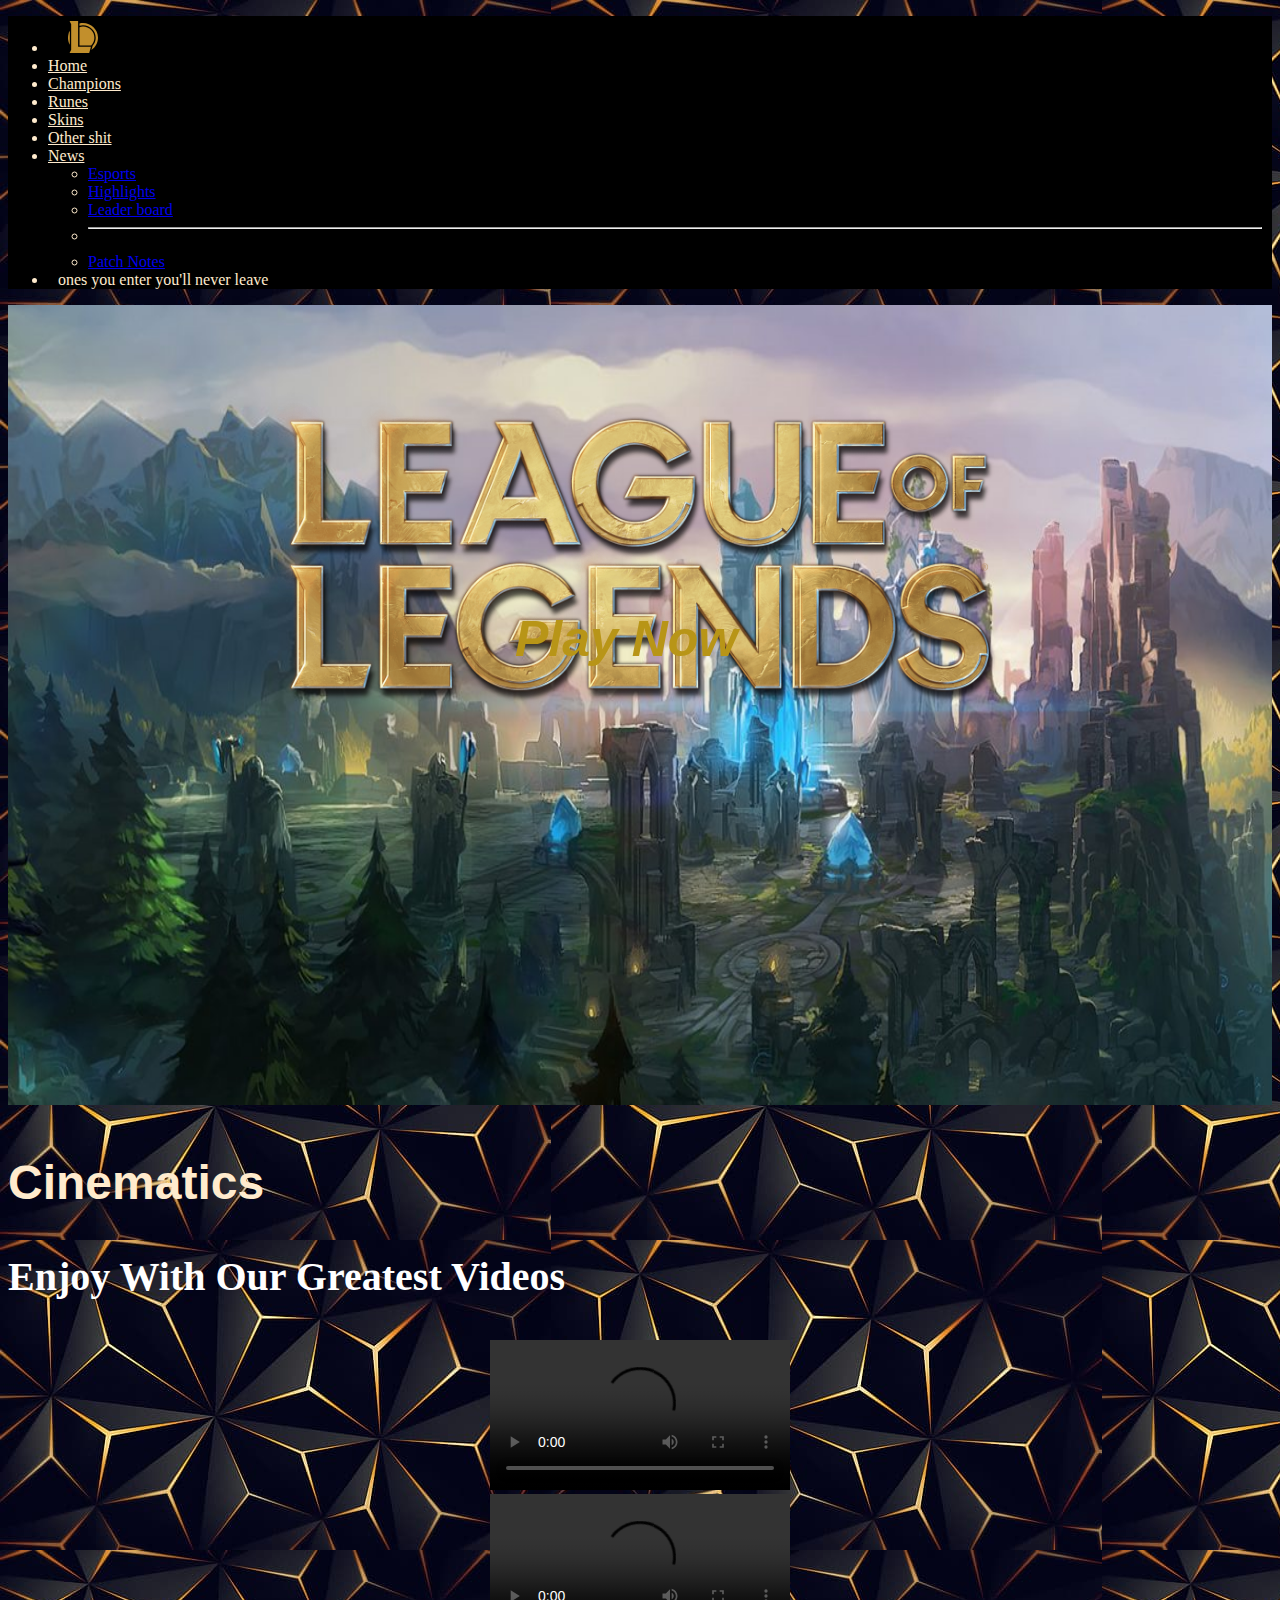
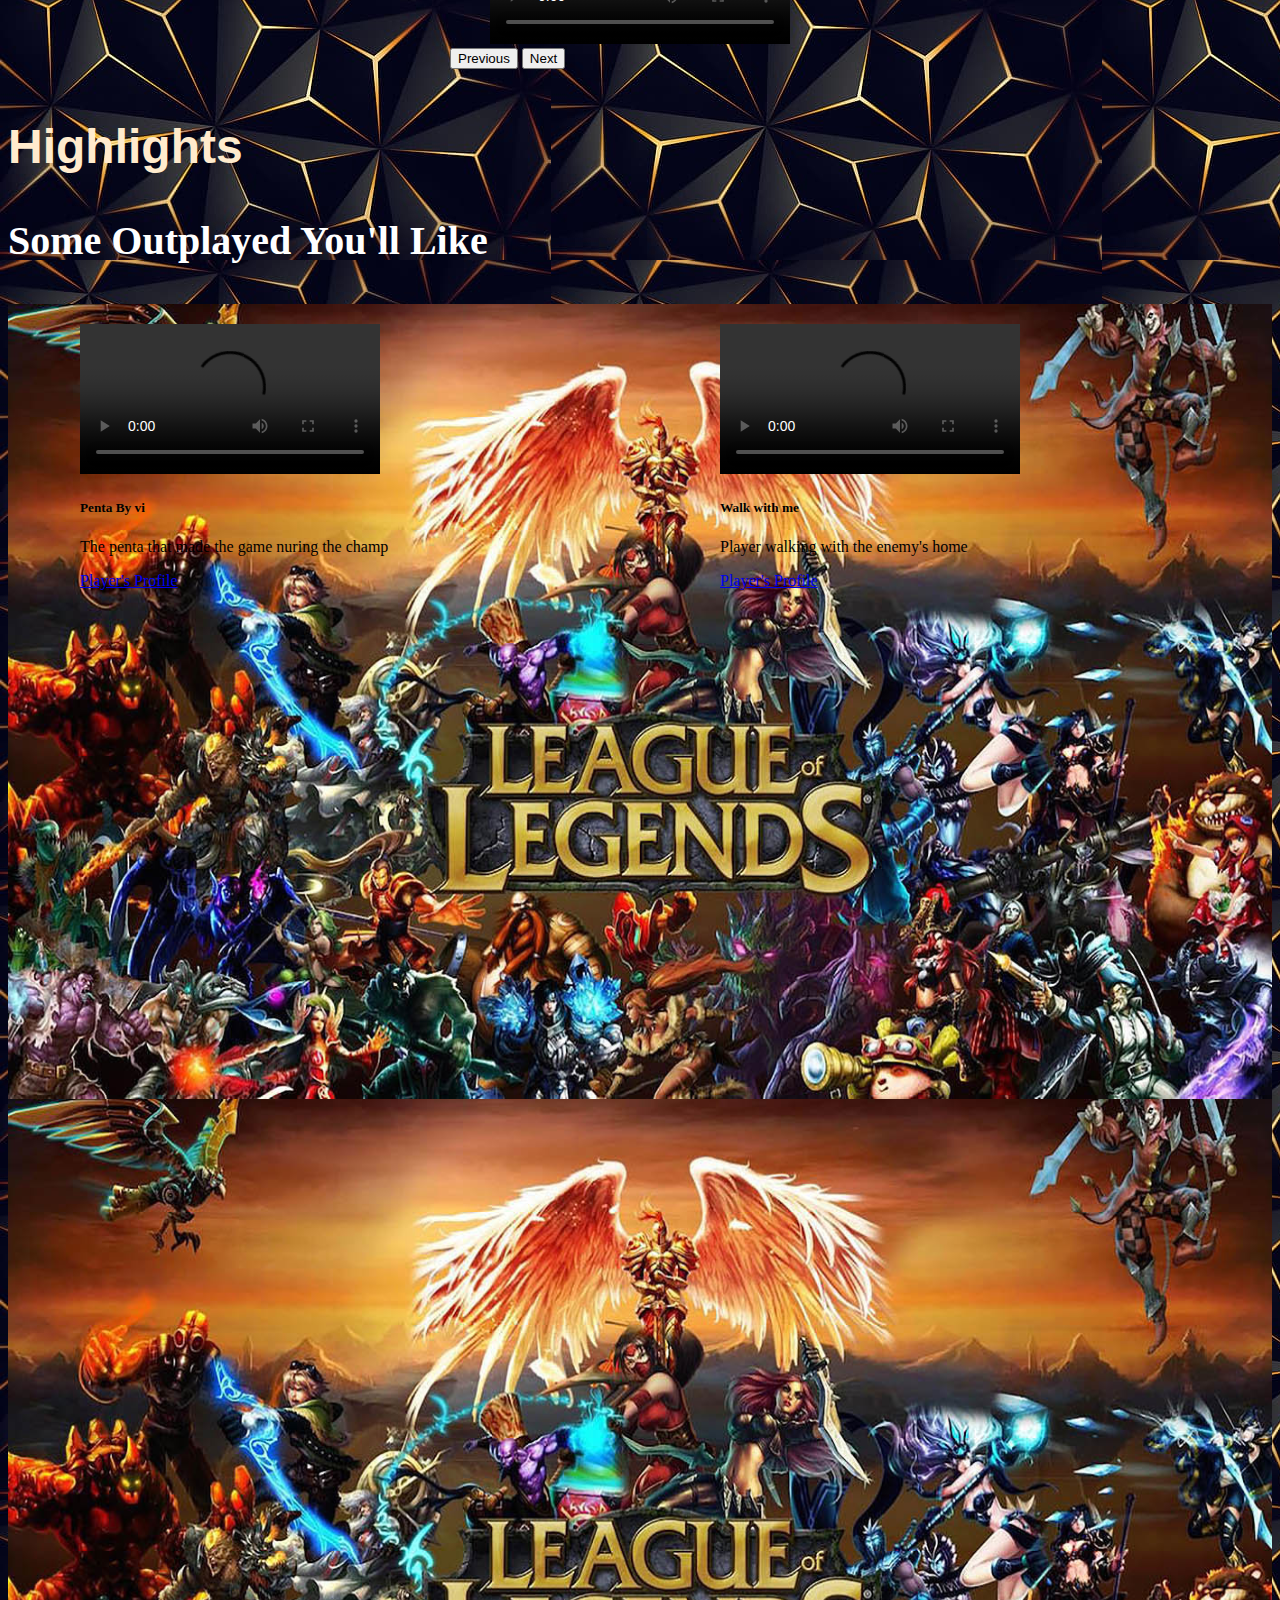
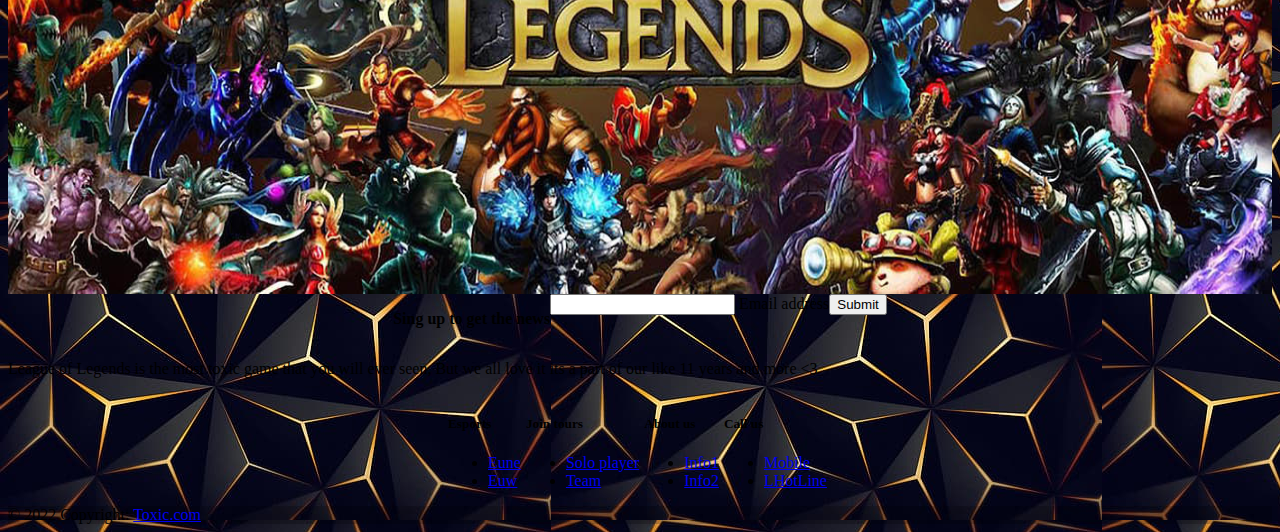
==== site.html @ 5de7a85a "Welcome to v1.0" ====
<!DOCTYPE html>
<html lang="en">
<head>
    <meta charset="UTF-8">
    <meta http-equiv="X-UA-Compatible" content="IE=edge">
    <meta name="viewport" content="width=device-width, initial-scale=1.0">
    <link rel="preconnect" href="https://fonts.googleapis.com">
    <link rel="preconnect" href="https://fonts.gstatic.com" crossorigin>
    <link href="https://fonts.googleapis.com/css2?family=Alfa+Slab+One&display=swap" rel="stylesheet">
    <link href="http://fonts.cdnfonts.com/css/games" rel="stylesheet">
    <link href="http://fonts.cdnfonts.com/css/tekhead-pd" rel="stylesheet">
    <script src="JS/masterJs.js"></script>
    <title>League of Legends</title>
    <link href="https://cdn.jsdelivr.net/npm/bootstrap@5.0.2/dist/css/bootstrap.min.css" rel="stylesheet" integrity="sha384-EVSTQN3/azprG1Anm3QDgpJLIm9Nao0Yz1ztcQTwFspd3yD65VohhpuuCOmLASjC" crossorigin="anonymous">
    <script src="https://cdn.jsdelivr.net/npm/bootstrap@5.0.2/dist/js/bootstrap.bundle.min.js" integrity="sha384-MrcW6ZMFYlzcLA8Nl+NtUVF0sA7MsXsP1UyJoMp4YLEuNSfAP+JcXn/tWtIaxVXM" crossorigin="anonymous"></script>
    <link rel="stylesheet" href="css/mastersSite.css">
    </head>
    <body>
        <!-- navbar -->
        <ul class="nav p-3 nav-fill">
            <li>
                <svg xmlns="http://www.w3.org/2000/svg" class="league" width="30" height="32" viewBox="0 0 30 32" fill="none"><g><path d="M1.80644 9.75049C0.655032 11.8373 0 14.2271 0 16.7683C0 19.3095 0.655032 21.7015 1.80644 23.7883V9.75049Z" fill="#C28F2C"></path> <path d="M15 2.02222C13.7829 2.02222 12.602 2.16921 11.4688 2.43647V4.75718C12.5907 4.44093 13.7738 4.26721 15 4.26721C22.0218 4.26721 27.7153 9.84627 27.7153 16.7305C27.7153 19.8307 26.5571 22.6659 24.6464 24.8463L24.2838 26.118L23.4814 28.9331C27.4184 26.2761 30.0023 21.8195 30.0023 16.7705C30 8.62355 23.2843 2.02222 15 2.02222Z" fill="#C28F2C"></path> <path d="M11.4688 24.4209H22.9737H23.2253C25.1723 22.4209 26.3713 19.7126 26.3713 16.7305C26.3713 10.5746 21.2806 5.58569 15 5.58569C13.767 5.58569 12.5816 5.78168 11.4688 6.1358V24.4209Z" fill="#C28F2C"></path> <path d="M10.1088 0H1.55029L3.16634 3.29844V28.7038L1.55029 32H21.1922L22.9737 25.7572H10.1088V0Z" fill="#C28F2C"></path></g></svg>
            </li>
            <li class="nav-item">
              <a class="nav-link " aria-current="page" href="#">Home</a>
            </li>
            <li class="nav-item">
                <a class="nav-link" href="#">Champions</a>
            </li>
            <li class="nav-item">
                <a class="nav-link" href="#">Runes</a>
            </li>
            <li class="nav-item">
                <a class="nav-link" href="#">Skins</a>
            </li>
            <li class="nav-item">
                <a class="nav-link" href="#">Other shit</a>
            </li>
            <li class="nav-item dropdown">
            <a class="nav-link dropdown-toggle" data-bs-toggle="dropdown" href="#" role="button" aria-expanded="false">News</a>
            <ul class="dropdown-menu">
                <li><a class="dropdown-item" href="#">Esports</a></li>
                <li><a class="dropdown-item" href="#">Highlights</a></li>
                <li><a class="dropdown-item" href="#">Leader board</a></li>
                <li><hr class="dropdown-divider"></li>
                <li><a class="dropdown-item" href="#">Patch Notes</a></li>
            </ul>
            </li>
            <li class="nav-item ">
            <a class="nav-link delo disabled ">ones you enter you'll never leave</a>
            </li>
        </ul>
        <!-- play btn -->
        <div class="con ops">
            <img src="img/lol logo.png" class="lgo" alt="">
            <div class="btn btn-warning ply"> Play Now</div>
        </div>
        <!-- Cimnatic  -->
        <h3 class=" text-center">
            <p class="txt">Cinematics</p>
            <p class="cinpra">Enjoy With Our Greatest Videos</p>
        </h3>
        <div class="cin">
        <div id="carouselExampleControls" class="carousel slide" data-bs-ride="carousel">
            <div class="carousel-inner">
                    <div class="carousel-item active">
                        <video class="slot d-block w-100 hi"  controls>
                            <source src="img/Warriors _ Season 2020 Cinematic - League of Legends (ft. 2WEI and Edda Hayes).mp4" type="video/mp4">
                        Your browser does not support the video tag.
                        </video>
                    </div>
                    <div class="carousel-item">
                        <video class="slot d-block w-100 hi"  controls>
                            <source src="img/Awaken (ft. Valerie Broussard)  League of Legends Cinematic - Season 2019.mp4">
                        Your browser does not support the video tag.
                        </video>
                    </div>
            </div>
                <button class="carousel-control-prev" type="button" data-bs-target="#carouselExampleControls" data-bs-slide="prev">
                    <span class="carousel-control-prev-icon" aria-hidden="true"></span>
                        <span class="visually-hidden">Previous</span>
                </button>
                <button class="carousel-control-next" type="button" data-bs-target="#carouselExampleControls" data-bs-slide="next">
                    <span class="carousel-control-next-icon" aria-hidden="true"></span>
                    <span class="visually-hidden">Next</span>
                </button>
        </div>
        </div>
        <!-- Highlights -->
        <div class="conta">
        <h3 class=" text-center">
            <p class="txt">Highlights</p>
            <p class="cinpra">Some Outplayed You'll Like</p>
        </h3>
        <div class="cun">
            <div class="row">
                <div class="col-lg-6 col-md-12">
                    <div class="card " style="width: 35rem;">
                        <video class="card-img-top"  controls>
                            <source src="img/penta vayne.webm" type="video/webm">
                        Your browser does not support the video tag.
                        </video>
                        <div class="card-body">
                            <h5 class="card-title">Penta By Vayne</h5>
                            <p class="card-text">The player take the sht out of them in 43sec</p>
                            <a href="#" class="btn btn-primary">Player's Profile</a>
                        </div>
                    </div>
                </div>
                <div class="col-lg-6 col-md-12">
                    <div class="card " style="width: 35rem;">
                        <video class="card-img-top"  controls>
                            <source src="img/Diana outplay.webm" type="video/webm">
                        Your browser does not support the video tag.
                        </video>
                        <div class="card-body">
                            <h5 class="card-title">Diana's Outplay</h5>
                            <p class="card-text">Some mistakes could take you higher</p>
                            <a href="#" class="btn btn-primary">Player's Profile</a>
                        </div>
                    </div>
                </div>
                <div class="col-lg-6 col-md-12">
                    <div class="card " style="width: 35rem;">
                        <video class="card-img-top"  controls>
                            <source src="img/penta vi.webm" type="video/webm">
                        Your browser does not support the video tag.
                        </video>
                        <div class="card-body">
                            <h5 class="card-title">Penta By vi</h5>
                            <p class="card-text">The penta that made the game nuring the champ</p>
                            <a href="#" class="btn btn-primary">Player's Profile</a>
                        </div>
                    </div>
                </div>
                <div class="col-lg-6 col-md-12">
                    <div class="card " style="width: 35rem;">
                        <video class="card-img-top"  controls>
                            <source src="img/vi walk wih me.webm" type="video/webm">
                        Your browser does not support the video tag.
                        </video>
                        <div class="card-body">
                            <h5 class="card-title">Walk with me</h5>
                            <p class="card-text">Player walking with the enemy's home</p>
                            <a href="#" class="btn btn-primary">Player's Profile</a>
                        </div>
                    </div>
                </div>
                <div class="col-lg-6 col-md-12">
                    <div class="card " style="width: 35rem;">
                        <video class="card-img-top"  controls>
                            <source src="img/Diana tour.webm" type="video/webm">
                        Your browser does not support the video tag.
                        </video>
                        <div class="card-body">
                            <h5 class="card-title">Friendly Fire</h5>
                            <p class="card-text">They were right when they say dont get close to fire</p>
                            <a href="#" class="btn btn-primary">Player's Profile</a>
                        </div>
                    </div>
                </div>
                <div class="col-lg-6 col-md-12">
                    <div class="card " style="width: 35rem;">
                        <video class="card-img-top"  controls>
                            <source src="img/Diana end.webm" type="video/webm">
                        Your browser does not support the video tag.
                        </video>
                        <div class="card-body">
                            <h5 class="card-title">Watch your back</h5>
                            <p class="card-text">Seeking behind the enemy's back always wins</p>
                            <a href="#" class="btn btn-primary">Player's Profile</a>
                        </div>
                    </div>
                </div>
            </div>
        </div>
    </div>
    <!-- footer -->
    <div class="footer">
        <footer class="bg-dark text-center text-white">
            <!-- Grid container -->
            <div class="container p-4">
            <!-- Section: Social media -->
            
            <!-- Section: Form -->
            <section class="">
                <form action="">
                <!--Grid row-->
                <div class="row d-flex justify-content-center">
                    <!--Grid column-->
                    <div class="col-auto">
                    <p class="pt-2">
                        <strong>Sing up to get the news</strong>
                    </p>
                    </div>
                    <!--Grid column-->
        
                    <!--Grid column-->
                    <div class="col-md-5 col-12">
                    <!-- Email input -->
                    <div class="form-outline form-white mb-4">
                        <input type="email" id="form5Example21" class="form-control" />
                        <label class="form-label" for="form5Example21">Email address</label>
                    </div>
                    </div>
                    <!--Grid column-->
        
                    <!--Grid column-->
                    <div class="col-auto">
                    <!-- Submit button -->
                    <button type="submit" class="btn btn-outline-light mb-4">
                        Submit
                    </button>
                    </div>
                    <!--Grid column-->
                </div>
                <!--Grid row-->
                </form>
            </section>
            <!-- Section: Form -->
        
            <!-- Section: Text -->
            <section class="mb-4">
                <p>
                    League of Legends is the most toxic game that you will ever seen, But we all love it its a part of our like 11 years and more &lt3
                </p>
            </section>
            <!-- Section: Text -->
        
            <!-- Section: Links -->
            <section class="">
                <!--Grid row-->
                <div class="row">
                <!--Grid column-->
                <div class="col-lg-3 col-md-6 mb-4 mb-md-0">
                    <h5 class="text-uppercase">Esports</h5>
        
                    <ul class="list-unstyled mb-0">
                    <li>
                        <a href="#!" class="text-white">Eune</a>
                    </li>
                    <li>
                        <a href="#!" class="text-white">Euw</a>
                    </li>
                    </ul>
                </div>
                <!--Grid column-->
        
                <!--Grid column-->
                <div class="col-lg-3 col-md-6 mb-4 mb-md-0">
                    <h5 class="text-uppercase">Join tours</h5>
        
                    <ul class="list-unstyled mb-0">
                    <li>
                        <a href="#!" class="text-white">Solo player</a>
                    </li>
                    <li>
                        <a href="#!" class="text-white">Team</a>
                    </li>
                    </ul>
                </div>
                <!--Grid column-->
        
                <!--Grid column-->
                <div class="col-lg-3 col-md-6 mb-4 mb-md-0">
                    <h5 class="text-uppercase">About us</h5>
        
                    <ul class="list-unstyled mb-0">
                    <li>
                        <a href="#!" class="text-white">Info1</a>
                    </li>
                    <li>
                        <a href="#!" class="text-white">Info2</a>
                    </li>
                    </ul>
                </div>
                <!--Grid column-->
        
                <!--Grid column-->
                <div class="col-lg-3 col-md-6 mb-4 mb-md-0">
                    <h5 class="text-uppercase">Call us</h5>
        
                    <ul class="list-unstyled mb-0">
                    <li>
                        <a href="#!" class="text-white">Mobile</a>
                    </li>
                    <li>
                        <a href="#!" class="text-white">LHotLine</a>
                    </li>
                    </ul>
                </div>
                <!--Grid column-->
                </div>
                <!--Grid row-->
            </section>
            <!-- Section: Links -->
            </div>
            <!-- Grid container -->
        
            <!-- Copyright -->
            <div class="text-center p-3" style="background-color: rgba(0, 0, 0, 0.2);">
            © 2022 Copyright:
            <a class="text-white" href="https://mdbootstrap.com/">Toxic.com</a>
            </div>
        </footer>

    </div>
</body>
</html>
---- css/mastersSite.css ----
body {
  background-color: rgb(0, 0, 0);
  background-repeat: repeat;
  background-image: url(../img/glass\ yellow.jpg);
}
.nav {
  background-color: black;
  color: blanchedalmond;
}
.league {
  margin-left: 20px;
  margin-top: 5px;
}
li {
  margin-right: 5px;
}
.nav-link {
  color: blanchedalmond;
}
.delo {
  margin-left: 10px;
}
.con {
  background-image: url(../img/map.jpg);
  background-size: 100% 100%;
  display: flex;
  width: 100%;
  height: 800px;
  justify-content: center;
  align-items: center;
}
.lgo {
  width: 70%;
  height: 500px;
  bottom: 100px;
  padding: 0px;
  align-self: flex-start;
}
.ply {
  background-color: transparent;
  position: absolute;
  padding: 20px;
  width: 250px;
  top: 600px;
  background-image: url(../img/fe4.png);
  background-size: 100% 100%;
  color: rgb(184, 149, 23);
  font-size: 50px;
  font-family: "Secular One", sans-serif;
  padding: 10px;
  font-weight: 800;
  font-style: italic;
}
.cin {
  margin-top: 100px;
  display: flex;
  justify-content: center;
  margin: 0px 40px 0px 40px;
}
.hi {
  margin: 0px 40px 0px 40px;
}
.txt {
  height: 50px;
  color: blanchedalmond;
  font-family: "Games", sans-serif;
  font-size: xxx-large;
  margin-top: 50px;
}
.cinpra {
  font-size: 40px;
  color: white;
}
.row {
  width: 100%;
  display: flex;
  justify-content: center;
}
.card {
  margin-top: 20px;
  margin-left: 5em;
}
.cun {
  background-image: url(../img/lego.jpg);
  background-size: 100% 50%;
  height: 1590px;
}
/* .footer {
  margin-top: 30px;
} */
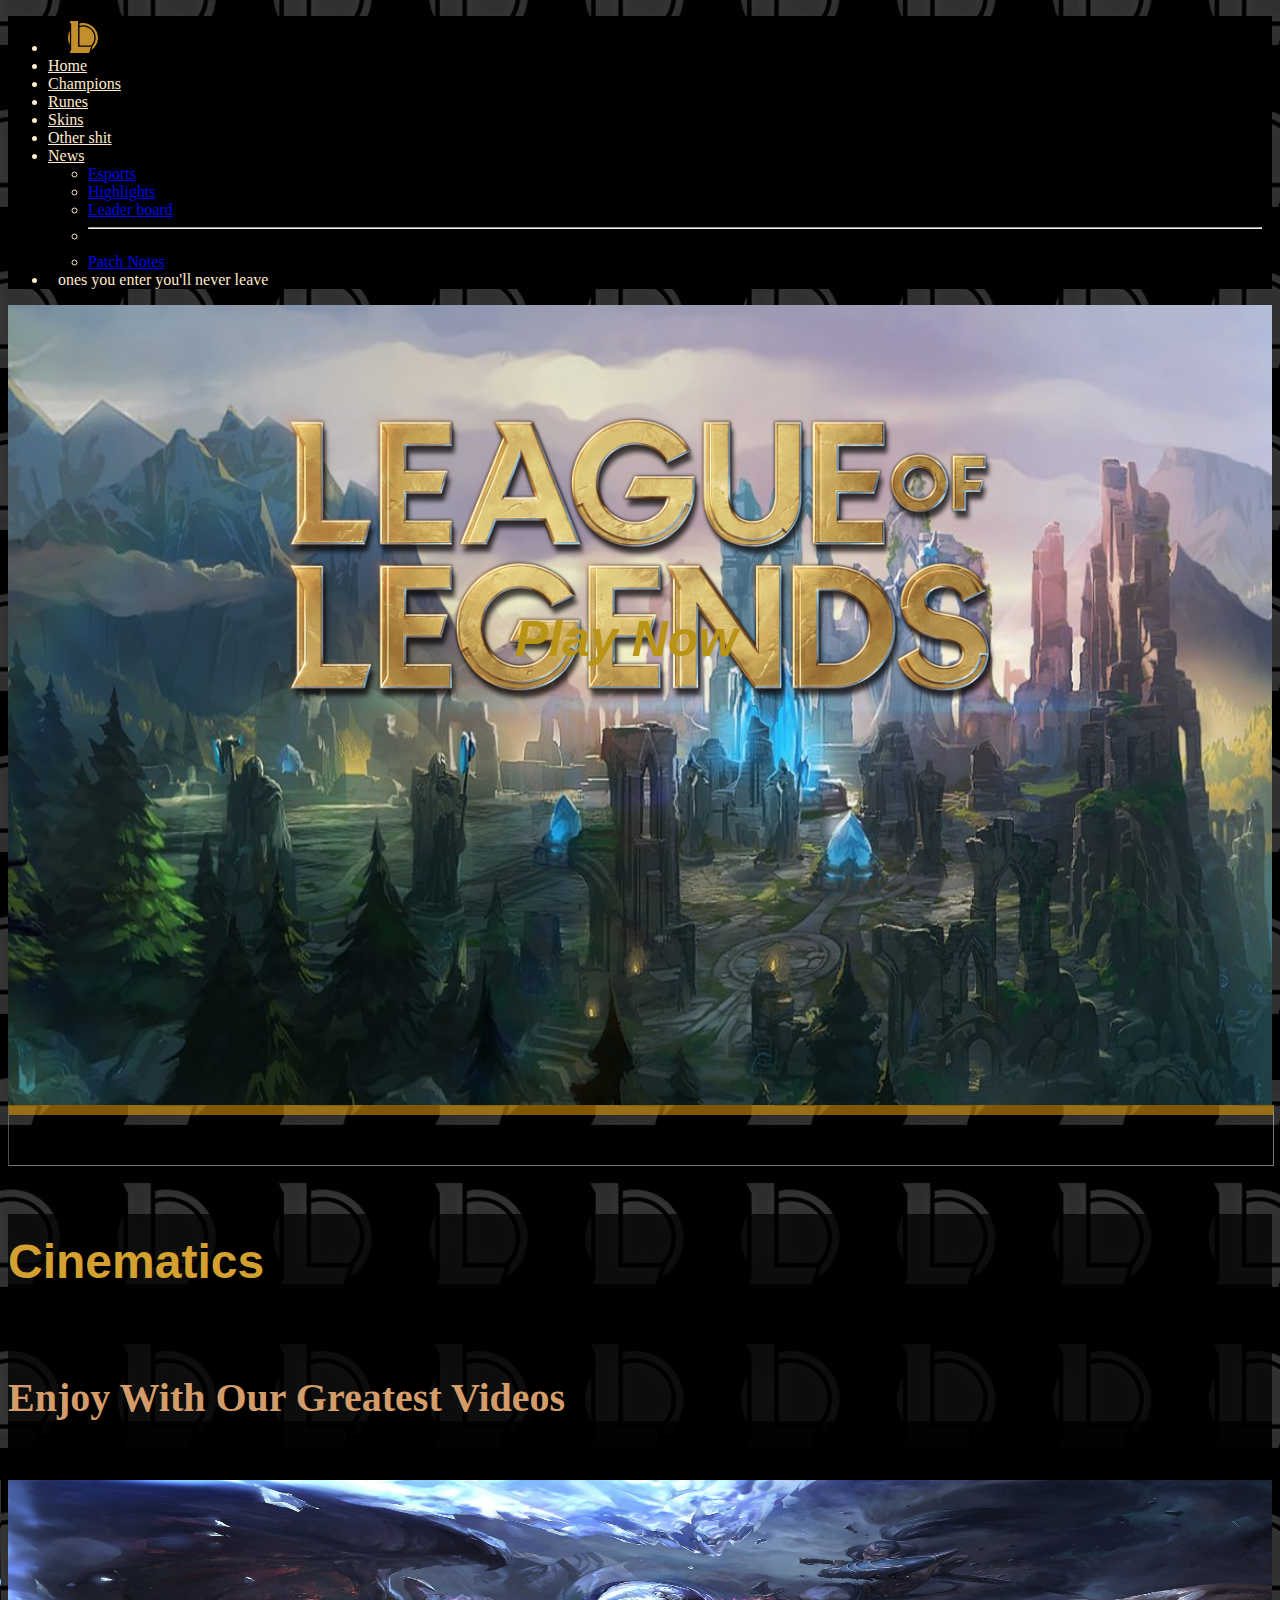
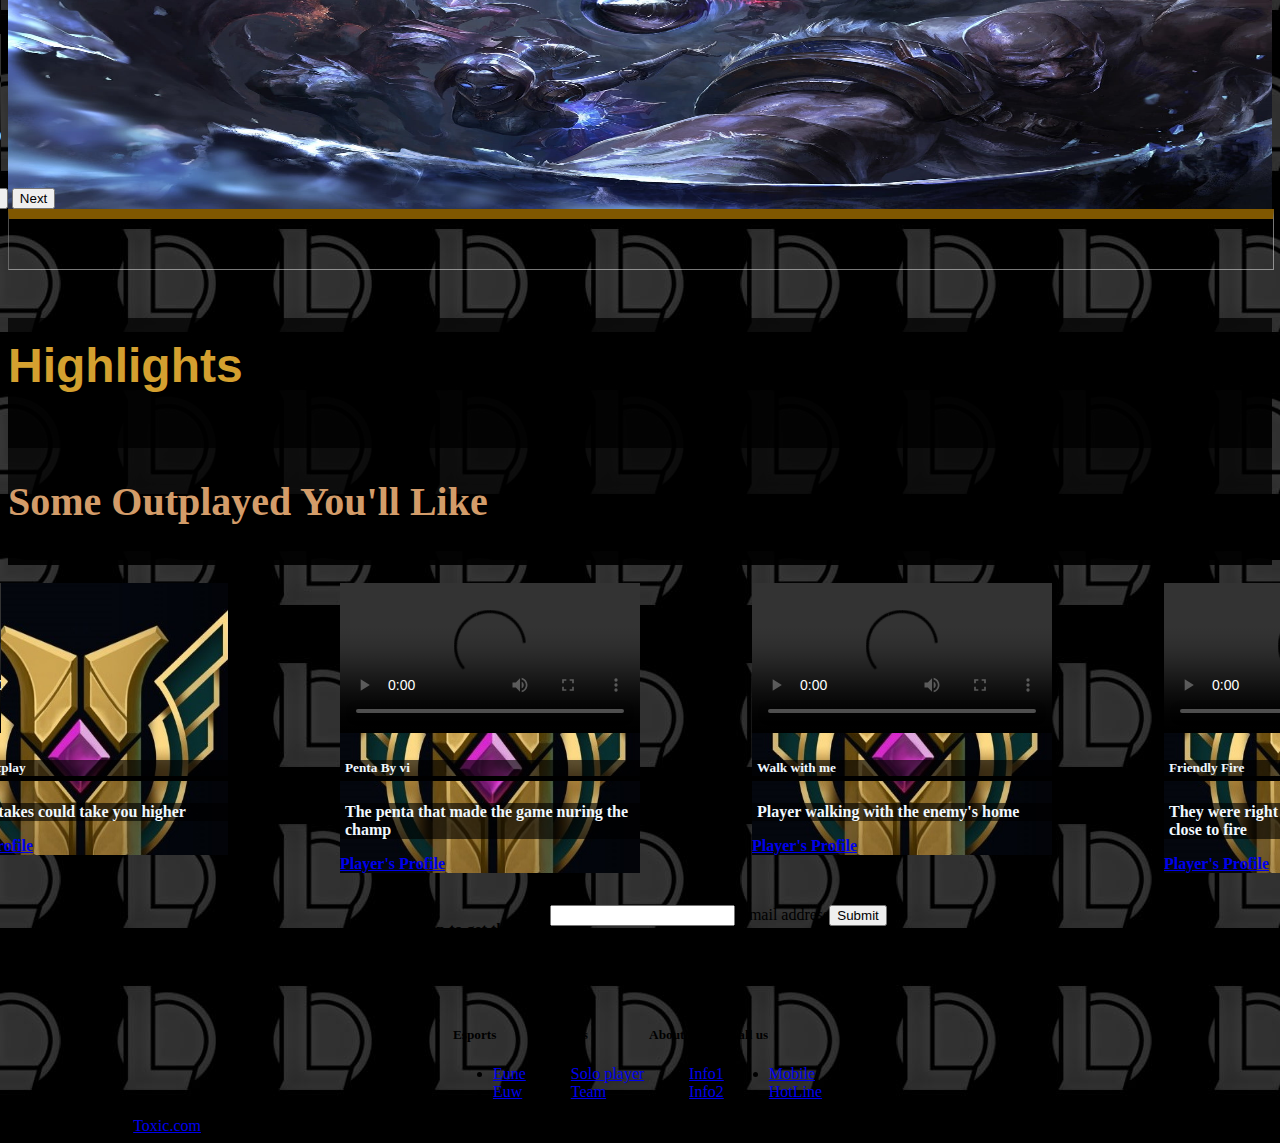
==== commit 9a321fe5: "edelo" ====
--- a/site.html
+++ b/site.html
@@ -17,7 +17,7 @@
     </head>
     <body>
         <!-- navbar -->
-        <ul class="nav p-3 nav-fill">
+            <ul class="nav p-3 nav-fill">
             <li>
                 <svg xmlns="http://www.w3.org/2000/svg" class="league" width="30" height="32" viewBox="0 0 30 32" fill="none"><g><path d="M1.80644 9.75049C0.655032 11.8373 0 14.2271 0 16.7683C0 19.3095 0.655032 21.7015 1.80644 23.7883V9.75049Z" fill="#C28F2C"></path> <path d="M15 2.02222C13.7829 2.02222 12.602 2.16921 11.4688 2.43647V4.75718C12.5907 4.44093 13.7738 4.26721 15 4.26721C22.0218 4.26721 27.7153 9.84627 27.7153 16.7305C27.7153 19.8307 26.5571 22.6659 24.6464 24.8463L24.2838 26.118L23.4814 28.9331C27.4184 26.2761 30.0023 21.8195 30.0023 16.7705C30 8.62355 23.2843 2.02222 15 2.02222Z" fill="#C28F2C"></path> <path d="M11.4688 24.4209H22.9737H23.2253C25.1723 22.4209 26.3713 19.7126 26.3713 16.7305C26.3713 10.5746 21.2806 5.58569 15 5.58569C13.767 5.58569 12.5816 5.78168 11.4688 6.1358V24.4209Z" fill="#C28F2C"></path> <path d="M10.1088 0H1.55029L3.16634 3.29844V28.7038L1.55029 32H21.1922L22.9737 25.7572H10.1088V0Z" fill="#C28F2C"></path></g></svg>
             </li>
@@ -49,30 +49,31 @@
             <li class="nav-item ">
             <a class="nav-link delo disabled ">ones you enter you'll never leave</a>
             </li>
-        </ul>
+            </ul>
         <!-- play btn -->
-        <div class="con ops">
+            <div class="con ops">
             <img src="img/lol logo.png" class="lgo" alt="">
             <div class="btn btn-warning ply"> Play Now</div>
-        </div>
+            </div>
+        <hr class="fsla">
         <!-- Cimnatic  -->
-        <h3 class=" text-center">
-            <p class="txt">Cinematics</p>
+            <h3 class=" text-center">
+            <p class="txte">Cinematics</p>
             <p class="cinpra">Enjoy With Our Greatest Videos</p>
-        </h3>
-        <div class="cin">
-        <div id="carouselExampleControls" class="carousel slide" data-bs-ride="carousel">
-            <div class="carousel-inner">
-                    <div class="carousel-item active">
-                        <video class="slot d-block w-100 hi"  controls>
-                            <source src="img/Warriors _ Season 2020 Cinematic - League of Legends (ft. 2WEI and Edda Hayes).mp4" type="video/mp4">
-                        Your browser does not support the video tag.
-                        </video>
-                    </div>
-                    <div class="carousel-item">
-                        <video class="slot d-block w-100 hi"  controls>
+            </h3>
+            <div class="cin">
+                <div id="carouselExampleControls" class="carousel slide" data-bs-ride="carousel">
+                    <div class="carousel-inner">
+                        <div class="carousel-item active">
+                            <video class="slot d-block w-100"  controls>
+                                <source src="img/Warriors _ Season 2020 Cinematic - League of Legends (ft. 2WEI and Edda Hayes).mp4" type="video/mp4">
+                                    Your browser does not support the video tag.
+                            </video>
+                    </div>
+                    <div class="carousel-item ">
+                        <video class="slot d-block w-100"  controls>
                             <source src="img/Awaken (ft. Valerie Broussard)  League of Legends Cinematic - Season 2019.mp4">
-                        Your browser does not support the video tag.
+                            Your browser does not support the video tag.
                         </video>
                     </div>
             </div>
@@ -85,17 +86,18 @@
                     <span class="visually-hidden">Next</span>
                 </button>
         </div>
-        </div>
+            </div>
+            <hr class="fsla">
         <!-- Highlights -->
-        <div class="conta">
+            <div class="conta">
         <h3 class=" text-center">
-            <p class="txt">Highlights</p>
+            <p class="txte">Highlights</p>
             <p class="cinpra">Some Outplayed You'll Like</p>
         </h3>
         <div class="cun">
             <div class="row">
-                <div class="col-lg-6 col-md-12">
-                    <div class="card " style="width: 35rem;">
+                <div class="col-lg-6 ">
+                    <div class="card ">
                         <video class="card-img-top"  controls>
                             <source src="img/penta vayne.webm" type="video/webm">
                         Your browser does not support the video tag.
@@ -103,12 +105,12 @@
                         <div class="card-body">
                             <h5 class="card-title">Penta By Vayne</h5>
                             <p class="card-text">The player take the sht out of them in 43sec</p>
-                            <a href="#" class="btn btn-primary">Player's Profile</a>
-                        </div>
-                    </div>
-                </div>
-                <div class="col-lg-6 col-md-12">
-                    <div class="card " style="width: 35rem;">
+                            <a href="#" class="btn btn-warning">Player's Profile</a>
+                        </div>
+                    </div>
+                </div>
+                <div class="col-lg-6 ">
+                    <div class="card ">
                         <video class="card-img-top"  controls>
                             <source src="img/Diana outplay.webm" type="video/webm">
                         Your browser does not support the video tag.
@@ -116,12 +118,12 @@
                         <div class="card-body">
                             <h5 class="card-title">Diana's Outplay</h5>
                             <p class="card-text">Some mistakes could take you higher</p>
-                            <a href="#" class="btn btn-primary">Player's Profile</a>
-                        </div>
-                    </div>
-                </div>
-                <div class="col-lg-6 col-md-12">
-                    <div class="card " style="width: 35rem;">
+                            <a href="#" class="btn btn-warning">Player's Profile</a>
+                        </div>
+                    </div>
+                </div>
+                <div class="col-lg-6 ">
+                    <div class="card ">
                         <video class="card-img-top"  controls>
                             <source src="img/penta vi.webm" type="video/webm">
                         Your browser does not support the video tag.
@@ -129,12 +131,12 @@
                         <div class="card-body">
                             <h5 class="card-title">Penta By vi</h5>
                             <p class="card-text">The penta that made the game nuring the champ</p>
-                            <a href="#" class="btn btn-primary">Player's Profile</a>
-                        </div>
-                    </div>
-                </div>
-                <div class="col-lg-6 col-md-12">
-                    <div class="card " style="width: 35rem;">
+                            <a href="#" class="btn btn-warning">Player's Profile</a>
+                        </div>
+                    </div>
+                </div>
+                <div class="col-lg-6 ">
+                    <div class="card ">
                         <video class="card-img-top"  controls>
                             <source src="img/vi walk wih me.webm" type="video/webm">
                         Your browser does not support the video tag.
@@ -142,12 +144,12 @@
                         <div class="card-body">
                             <h5 class="card-title">Walk with me</h5>
                             <p class="card-text">Player walking with the enemy's home</p>
-                            <a href="#" class="btn btn-primary">Player's Profile</a>
-                        </div>
-                    </div>
-                </div>
-                <div class="col-lg-6 col-md-12">
-                    <div class="card " style="width: 35rem;">
+                            <a href="#" class="btn btn-warning">Player's Profile</a>
+                        </div>
+                    </div>
+                </div>
+                <div class="col-lg-6 ">
+                    <div class="card ">
                         <video class="card-img-top"  controls>
                             <source src="img/Diana tour.webm" type="video/webm">
                         Your browser does not support the video tag.
@@ -155,12 +157,12 @@
                         <div class="card-body">
                             <h5 class="card-title">Friendly Fire</h5>
                             <p class="card-text">They were right when they say dont get close to fire</p>
-                            <a href="#" class="btn btn-primary">Player's Profile</a>
-                        </div>
-                    </div>
-                </div>
-                <div class="col-lg-6 col-md-12">
-                    <div class="card " style="width: 35rem;">
+                            <a href="#" class="btn btn-warning">Player's Profile</a>
+                        </div>
+                    </div>
+                </div>
+                <div class="col-lg-6 ">
+                    <div class="card ">
                         <video class="card-img-top"  controls>
                             <source src="img/Diana end.webm" type="video/webm">
                         Your browser does not support the video tag.
@@ -168,15 +170,16 @@
                         <div class="card-body">
                             <h5 class="card-title">Watch your back</h5>
                             <p class="card-text">Seeking behind the enemy's back always wins</p>
-                            <a href="#" class="btn btn-primary">Player's Profile</a>
+                            <a href="#" class="btn btn-warning">Player's Profile</a>
                         </div>
                     </div>
                 </div>
             </div>
         </div>
-    </div>
-    <!-- footer -->
-    <div class="footer">
+            </div>
+        <!-- footer -->
+        <div class="counta">
+            <div class="footer">
         <footer class="bg-dark text-center text-white">
             <!-- Grid container -->
             <div class="container p-4">
@@ -285,7 +288,7 @@
                         <a href="#!" class="text-white">Mobile</a>
                     </li>
                     <li>
-                        <a href="#!" class="text-white">LHotLine</a>
+                        <a href="#!" class="text-white">HotLine</a>
                     </li>
                     </ul>
                 </div>
@@ -304,6 +307,7 @@
             </div>
         </footer>
 
-    </div>
-</body>
+            </div>
+        </div>
+    </body>
 </html>--- a/css/mastersSite.css
+++ b/css/mastersSite.css
@@ -1,7 +1,15 @@
 body {
   background-color: rgb(0, 0, 0);
   background-repeat: repeat;
-  background-image: url(../img/glass\ yellow.jpg);
+  background-image: url(../img/leaguebg.jpg);
+}
+.fsla {
+  width: 100%;
+  border-top: solid 10px rgb(255, 174, 0);
+  margin-top: 0px;
+  height: 50px !important;
+  opacity: 0.5;
+  /* background-image: url(../img/glass\ yellow.jpg); */
 }
 .nav {
   background-color: black;
@@ -52,39 +60,80 @@
   font-style: italic;
 }
 .cin {
-  margin-top: 100px;
   display: flex;
   justify-content: center;
-  margin: 0px 40px 0px 40px;
+  background-image: url(../img/cover1.jpg);
+  background-size: 100% 100%;
 }
-.hi {
-  margin: 0px 40px 0px 40px;
+.carousel {
+  margin: 0px 40px 0px 40px !important;
 }
-.txt {
+.slot {
+  width: 1400px !important;
+}
+.txte {
+  padding-top: 20px;
+  margin-bottom: 0px;
   height: 50px;
-  color: blanchedalmond;
+  color: rgb(212, 160, 47);
   font-family: "Games", sans-serif;
   font-size: xxx-large;
-  margin-top: 50px;
+  background-color: rgba(0, 0, 0, 0.719);
+  border-bottom: solid 60px rgba(0, 0, 0, 0.719);
 }
 .cinpra {
+  padding-top: 30px;
+  margin-top: 0px;
+  margin-bottom: 0px;
   font-size: 40px;
-  color: white;
+  color: rgb(211, 156, 105);
+  background-color: rgba(0, 0, 0, 0.719);
+  border-bottom: solid 40px rgba(0, 0, 0, 0.719);
 }
 .row {
   width: 100%;
   display: flex;
   justify-content: center;
 }
-.card {
+/* .card {
   margin-top: 20px;
   margin-left: 5em;
-}
+} */
 .cun {
-  background-image: url(../img/lego.jpg);
+  /* background-image: url(../img/lego.jpg); */
   background-size: 100% 50%;
-  height: 1590px;
+  /* height: 1590px; */
 }
 /* .footer {
   margin-top: 30px;
 } */
+
+.counta {
+  width: 100%;
+
+  max-height: 500px;
+}
+.card {
+  max-width: 30em;
+  margin-left: 7em;
+  margin-bottom: 2em;
+  background-image: url(../img/mas1.jpg);
+  background-size: 102% 135%;
+  color: aliceblue;
+  font-weight: 700;
+}
+.card-title,
+.card-text {
+  background-color: rgba(0, 0, 0, 0.623);
+  padding-left: 5px;
+  border-bottom: black 5px solid;
+}
+.card-text {
+  border-bottom: 0px;
+}
+.btn-warning {
+  font-weight: 800;
+}
+.nav-link:hover {
+  color: rgb(223, 178, 55);
+}
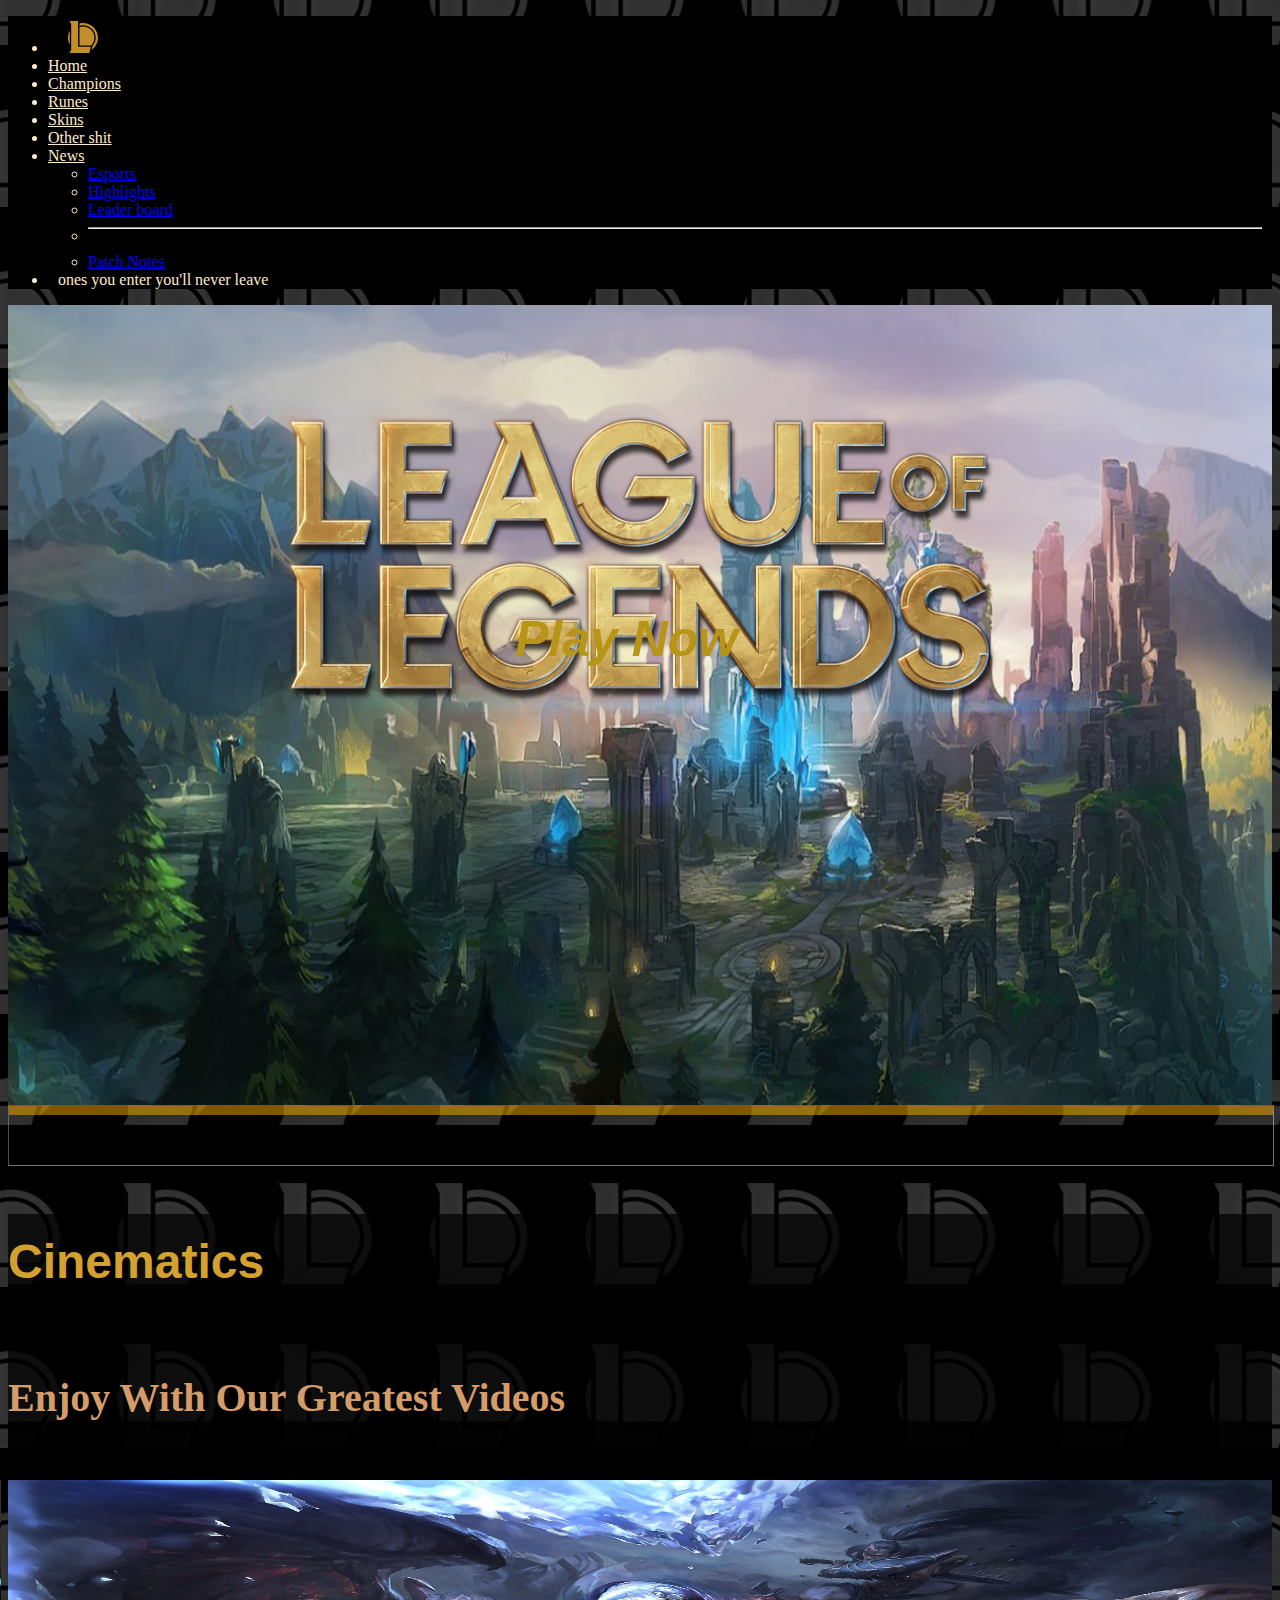
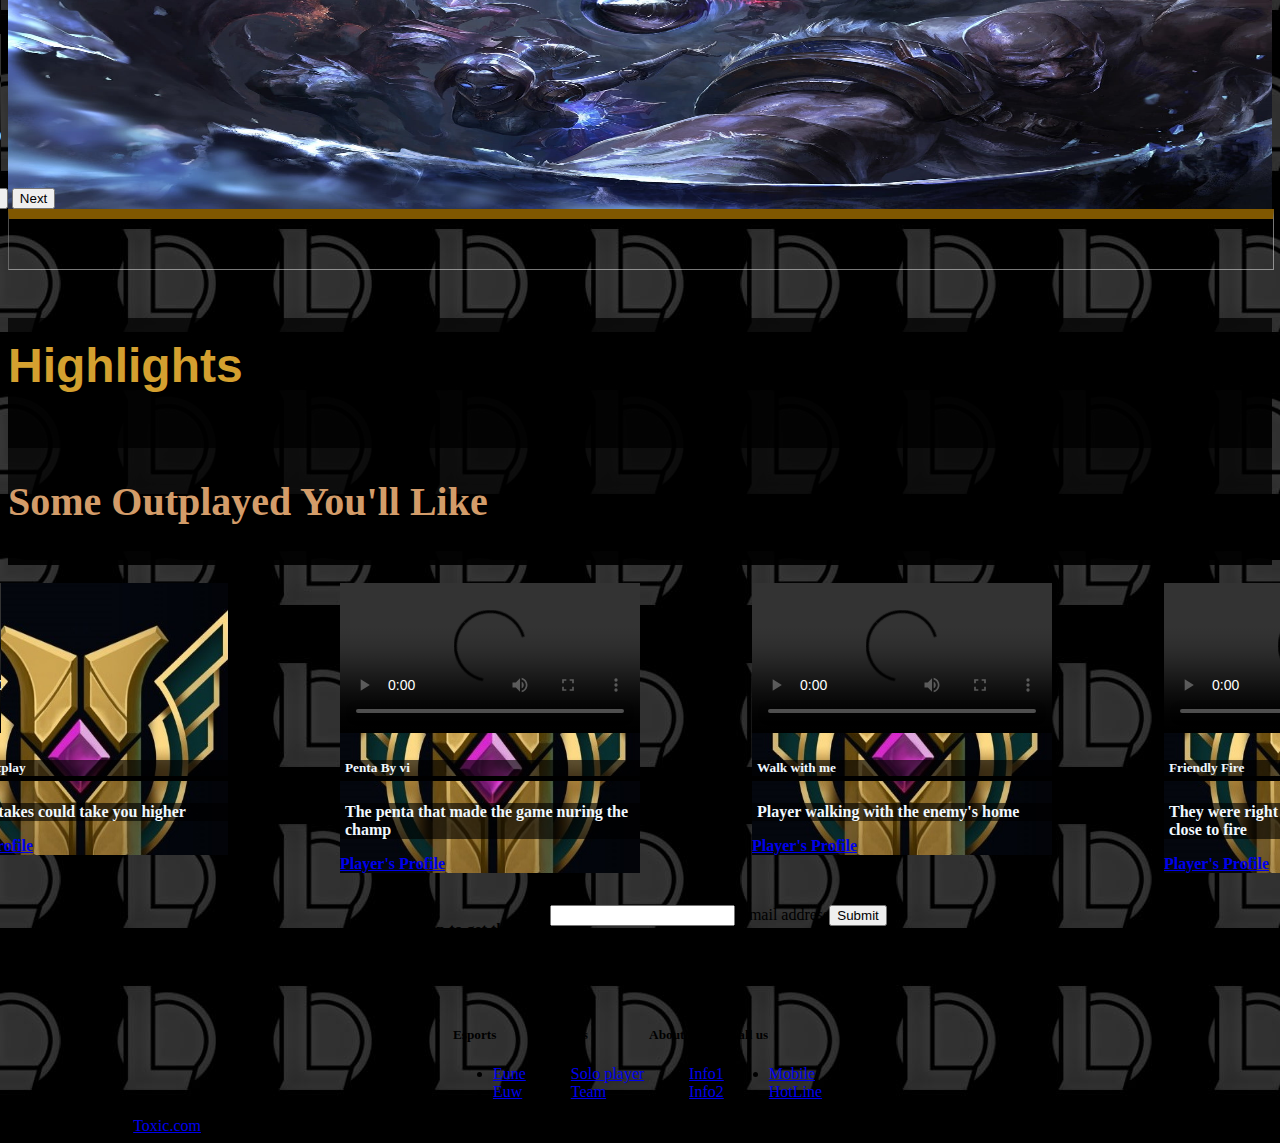
==== commit ec35873a: "last v1 touch" ====
--- a/site.html
+++ b/site.html
@@ -22,7 +22,7 @@
                 <svg xmlns="http://www.w3.org/2000/svg" class="league" width="30" height="32" viewBox="0 0 30 32" fill="none"><g><path d="M1.80644 9.75049C0.655032 11.8373 0 14.2271 0 16.7683C0 19.3095 0.655032 21.7015 1.80644 23.7883V9.75049Z" fill="#C28F2C"></path> <path d="M15 2.02222C13.7829 2.02222 12.602 2.16921 11.4688 2.43647V4.75718C12.5907 4.44093 13.7738 4.26721 15 4.26721C22.0218 4.26721 27.7153 9.84627 27.7153 16.7305C27.7153 19.8307 26.5571 22.6659 24.6464 24.8463L24.2838 26.118L23.4814 28.9331C27.4184 26.2761 30.0023 21.8195 30.0023 16.7705C30 8.62355 23.2843 2.02222 15 2.02222Z" fill="#C28F2C"></path> <path d="M11.4688 24.4209H22.9737H23.2253C25.1723 22.4209 26.3713 19.7126 26.3713 16.7305C26.3713 10.5746 21.2806 5.58569 15 5.58569C13.767 5.58569 12.5816 5.78168 11.4688 6.1358V24.4209Z" fill="#C28F2C"></path> <path d="M10.1088 0H1.55029L3.16634 3.29844V28.7038L1.55029 32H21.1922L22.9737 25.7572H10.1088V0Z" fill="#C28F2C"></path></g></svg>
             </li>
             <li class="nav-item">
-              <a class="nav-link " aria-current="page" href="#">Home</a>
+                <a class="nav-link " aria-current="page" href="#">Home</a>
             </li>
             <li class="nav-item">
                 <a class="nav-link" href="#">Champions</a>
@@ -181,60 +181,36 @@
         <div class="counta">
             <div class="footer">
         <footer class="bg-dark text-center text-white">
-            <!-- Grid container -->
             <div class="container p-4">
-            <!-- Section: Social media -->
-            
-            <!-- Section: Form -->
             <section class="">
                 <form action="">
-                <!--Grid row-->
                 <div class="row d-flex justify-content-center">
-                    <!--Grid column-->
                     <div class="col-auto">
                     <p class="pt-2">
                         <strong>Sing up to get the news</strong>
                     </p>
                     </div>
-                    <!--Grid column-->
-        
-                    <!--Grid column-->
                     <div class="col-md-5 col-12">
-                    <!-- Email input -->
                     <div class="form-outline form-white mb-4">
                         <input type="email" id="form5Example21" class="form-control" />
                         <label class="form-label" for="form5Example21">Email address</label>
                     </div>
                     </div>
-                    <!--Grid column-->
-        
-                    <!--Grid column-->
                     <div class="col-auto">
-                    <!-- Submit button -->
                     <button type="submit" class="btn btn-outline-light mb-4">
                         Submit
                     </button>
                     </div>
-                    <!--Grid column-->
-                </div>
-                <!--Grid row-->
+                </div>
                 </form>
             </section>
-            <!-- Section: Form -->
-        
-            <!-- Section: Text -->
             <section class="mb-4">
                 <p>
                     League of Legends is the most toxic game that you will ever seen, But we all love it its a part of our like 11 years and more &lt3
                 </p>
             </section>
-            <!-- Section: Text -->
-        
-            <!-- Section: Links -->
             <section class="">
-                <!--Grid row-->
                 <div class="row">
-                <!--Grid column-->
                 <div class="col-lg-3 col-md-6 mb-4 mb-md-0">
                     <h5 class="text-uppercase">Esports</h5>
         
@@ -247,9 +223,6 @@
                     </li>
                     </ul>
                 </div>
-                <!--Grid column-->
-        
-                <!--Grid column-->
                 <div class="col-lg-3 col-md-6 mb-4 mb-md-0">
                     <h5 class="text-uppercase">Join tours</h5>
         
@@ -262,9 +235,6 @@
                     </li>
                     </ul>
                 </div>
-                <!--Grid column-->
-        
-                <!--Grid column-->
                 <div class="col-lg-3 col-md-6 mb-4 mb-md-0">
                     <h5 class="text-uppercase">About us</h5>
         
@@ -277,9 +247,6 @@
                     </li>
                     </ul>
                 </div>
-                <!--Grid column-->
-        
-                <!--Grid column-->
                 <div class="col-lg-3 col-md-6 mb-4 mb-md-0">
                     <h5 class="text-uppercase">Call us</h5>
         
@@ -292,18 +259,12 @@
                     </li>
                     </ul>
                 </div>
-                <!--Grid column-->
-                </div>
-                <!--Grid row-->
+                </div>
             </section>
-            <!-- Section: Links -->
-            </div>
-            <!-- Grid container -->
-        
-            <!-- Copyright -->
+            </div>
             <div class="text-center p-3" style="background-color: rgba(0, 0, 0, 0.2);">
             © 2022 Copyright:
-            <a class="text-white" href="https://mdbootstrap.com/">Toxic.com</a>
+            <a class="text-white" href="#">Toxic.com</a>
             </div>
         </footer>
 
